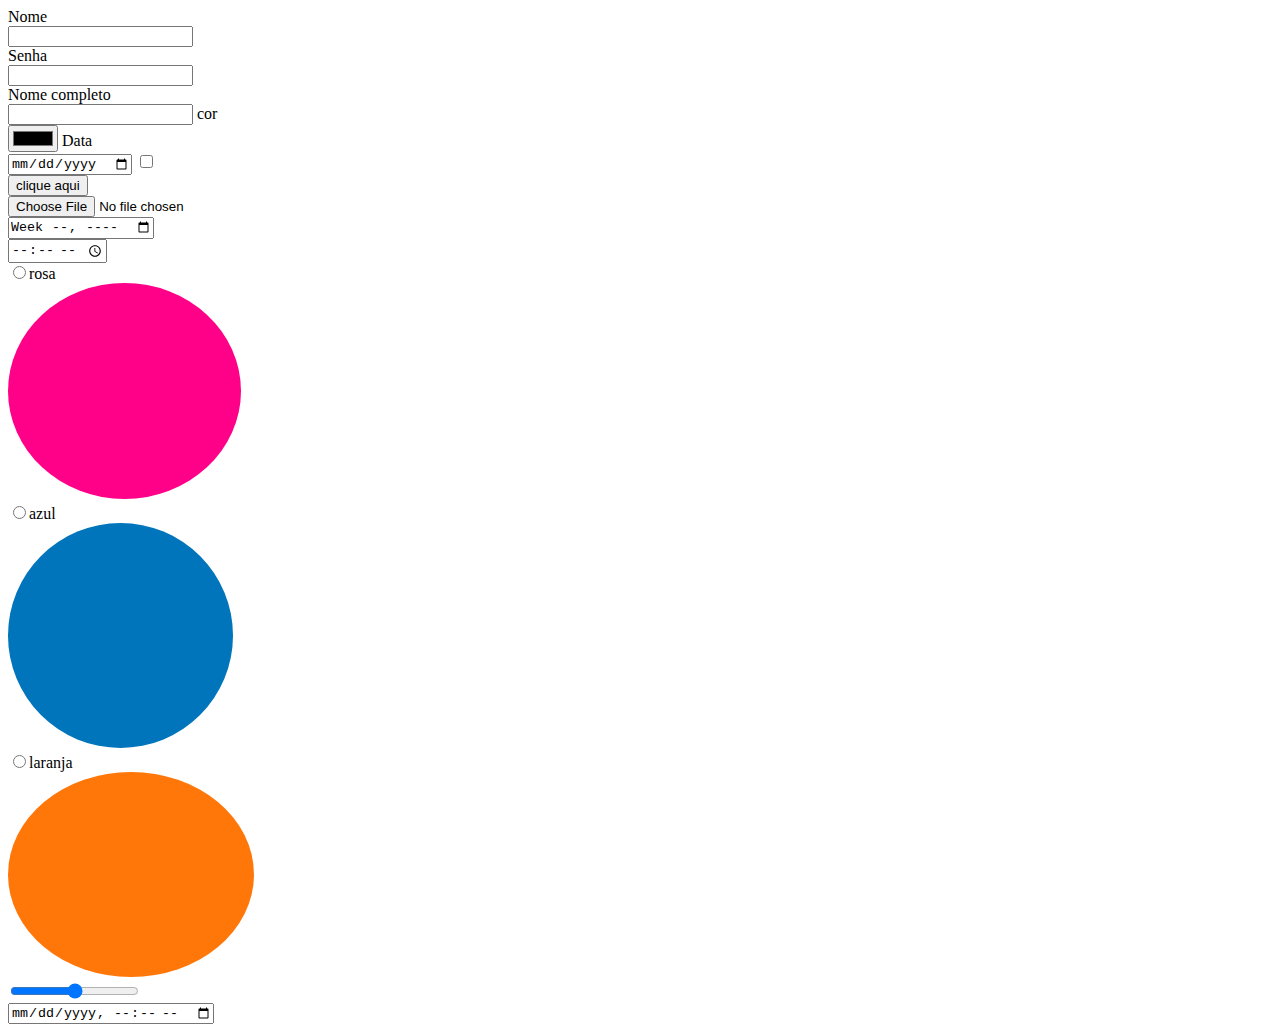
==== index.html @ 83f90583 "teste" ====
<!DOCTYPE html>
<html lang="en">
<head>
    <meta charset="UTF-8">
    <meta name="viewport" content="width=device-width, initial-scale=1.0">
    <title>Forms</title>
    <link rel="stylesheet" href="style.css">
</head>
<body>

    <form>
        <label for="fname">Nome</label><br>
        <input type="text" id="fname" name="fname"><br>

        <label for="lname">Senha</label><br>
        <input type="password" id="password" name="password">

    </form>

    <form action="./grava.php" method="post">
        <label for="txtNome">Nome completo</label> <br>
        <input type="text" name="txtNome" id="txtNome">

        <label for="txtNome"> cor</label><br>
        <input type="color" name="txtNome" id="txtNome">

        <label for="txtNome"> Data</label><br>
        <input type="date" name="txtNome" id="txtNome">

        <input type="checkbox" name="clique aqui" id="txtNome"><br>

        <input type="button" value="clique aqui"><br>

        <input type="file" name="" id=""><br>

        <input type="week" name="" id=""> <br>

        <input type="time" name="" id=""><br>

        <input type="radio" name="rosa" id="teste">rosa<br>
        <img src="[data-uri]" alt=""><br>
        <input type="radio" name="azul" id="teste">azul<br>
        <img src="[data-uri]" alt=""><br>
        <input type="radio" name="laranja" id="teste">laranja<br>
        <img src="[data-uri]" alt=""><br>

        <input type="range" name="" id=""><br>

        <input type="datetime-local" name="" id=""><br>
    </form>
    
</body>
</html>
---- style.css ----
img{
border-radius: 100%;

}
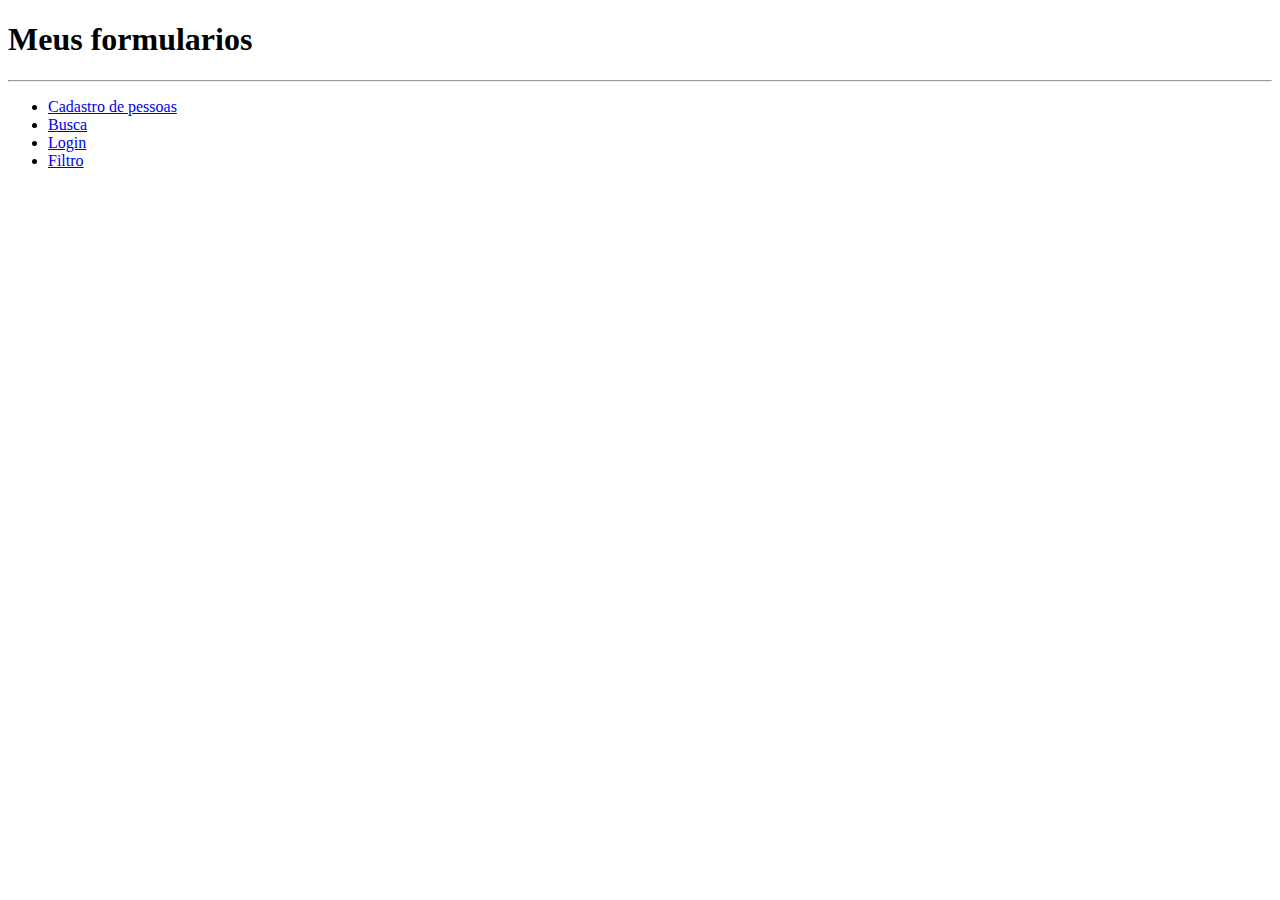
==== commit 3e03b767: "Alterações" ====
--- a/index.html
+++ b/index.html
@@ -3,51 +3,21 @@
 <head>
     <meta charset="UTF-8">
     <meta name="viewport" content="width=device-width, initial-scale=1.0">
-    <title>Forms</title>
+    <title>Document</title>
     <link rel="stylesheet" href="style.css">
+
 </head>
 <body>
+    <h1>Meus formularios</h1>
+    <hr>
+    <ul>
+        <li><a href="cad-pessoa.html">Cadastro de pessoas</a></li>
+        <li><a href="busca.html">Busca</a></li>
+        <li><a href="login.html">Login</a></li>
+        <li><a href="filtro.html">Filtro</a></li>
+   
 
-    <form>
-        <label for="fname">Nome</label><br>
-        <input type="text" id="fname" name="fname"><br>
-
-        <label for="lname">Senha</label><br>
-        <input type="password" id="password" name="password">
-
-    </form>
-
-    <form action="./grava.php" method="post">
-        <label for="txtNome">Nome completo</label> <br>
-        <input type="text" name="txtNome" id="txtNome">
-
-        <label for="txtNome"> cor</label><br>
-        <input type="color" name="txtNome" id="txtNome">
-
-        <label for="txtNome"> Data</label><br>
-        <input type="date" name="txtNome" id="txtNome">
-
-        <input type="checkbox" name="clique aqui" id="txtNome"><br>
-
-        <input type="button" value="clique aqui"><br>
-
-        <input type="file" name="" id=""><br>
-
-        <input type="week" name="" id=""> <br>
-
-        <input type="time" name="" id=""><br>
-
-        <input type="radio" name="rosa" id="teste">rosa<br>
-        <img src="[data-uri]" alt=""><br>
-        <input type="radio" name="azul" id="teste">azul<br>
-        <img src="[data-uri]" alt=""><br>
-        <input type="radio" name="laranja" id="teste">laranja<br>
-        <img src="[data-uri]" alt=""><br>
-
-        <input type="range" name="" id=""><br>
-
-        <input type="datetime-local" name="" id=""><br>
-    </form>
-    
+    </ul>
+    <script src="./script.js"></script>
 </body>
 </html>--- a/style.css
+++ b/style.css
@@ -1,4 +1,10 @@
-img{
-border-radius: 100%;
+form{
+    text-align: center;
+    display: block;
+   justify-content: center;
+   background-image: url(https://marketplace.canva.com/EAD2962NKnQ/2/0/1600w/canva-rainbow-gradient-pink-and-purple-virtual-background-_Tcjok-d9b4.jpg);
+   border-radius: 10%;
+   width: 30%;
+   margin-left: 550px;
+}
 
-}